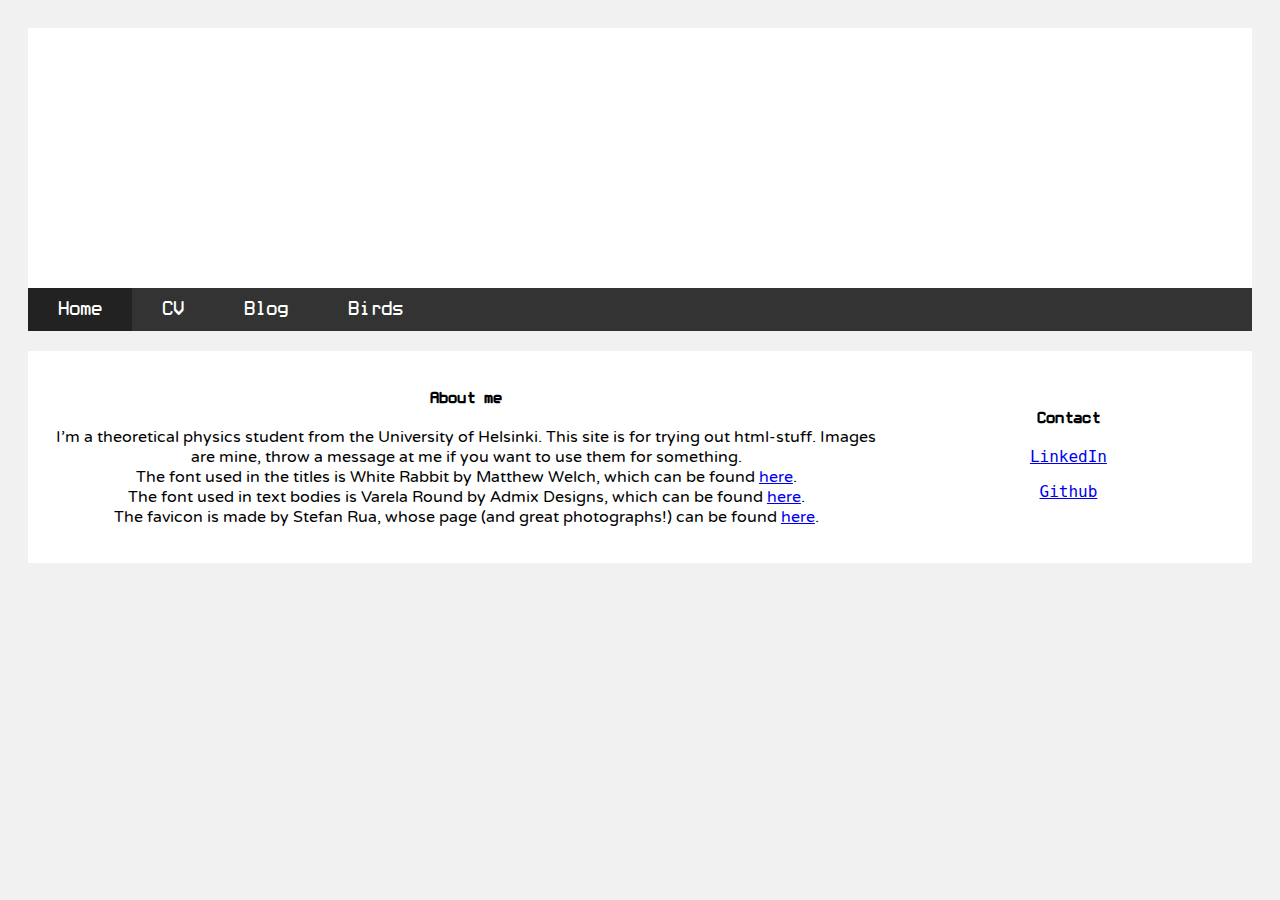
==== index.html @ ccadb1e1 "credits where credit is due" ====
<!DOCTYPE html>
<html>
  <head>

    <meta charset="UTF-8" name="viewport" content="width=device-width, initial-scale=1">
    <link rel="shortcut icon" type="image/x-icon" href="birbu-icon.png">
    <style>
      .image-container {
      position:relative;
      margin:0 auto;
      background:url(https://imgur.com/GfShVzf.jpg) no-repeat center center;
      background-size:cover;
      max-width:1800px;
      width:100%;
      height:100%;
      }
    </style>
    <link rel="stylesheet" type="text/css" href="website.css">

    <title>Homepage - Ronja Öhrnberg</title>
  </head>
  <body>

    <div class="header"> 
      <div class="container">
	<div class="image-container"><h3>My homepage</h3>
	  
	</div>

      </div>
      	
    </div>
    <ul>
      <li><a class="active" href="index.html">Home</a></li>
      <li><a href="cv.html">CV</a></li>
      <li><a href="blog.html">Blog</a></li>
      <li><a href="birds.html">Birds</a></li>
    </ul>


<!--    <div class="row">
      <div class="column">
	<div class="card">
	  <h1 style="text-align:center;">Site where I try html things</h1>
	  <p class="monospace">Welcome. I also try internet things. Maybe blog things too.</p>
	</div>
      </div>
    </div> -->

    <div class="row">
      <div class="rightsidebar">
	<div class="card">
	  <h4 style="text-align:center;">Contact</h4>
	  <p style="text-align:center; font-family: monaco,Consolas,Lucida Console,monospace;"> <a href="https://www.linkedin.com/in/ronja-%C3%B6hrnberg/" target="_blank">LinkedIn</a> </p>
	  <p style="text-align:center; font-family: monaco,Consolas,Lucida Console,monospace;"> <a href="https://github.com/ronjaohrnberg" target="_blank">Github</a> </p>
	</div>
      </div>
<!--    </div>

    <div class="row"> -->
      <div class="column">
	<div class="card">
	  <h4 style="text-align:center;">About me</h4>
	  <p class="sansserif" style="text-align:center; width:100%;"> I'm a theoretical physics student from the University of Helsinki. This site is for trying out html-stuff. Images are mine, throw a message at me if you want to use them for something. <br> The font used in the titles is White Rabbit by Matthew Welch, which can be found <a href="https://www.fontsquirrel.com/fonts/white-rabbit" target="_blank">here</a>. <br> The font used in text bodies is Varela Round by Admix Designs, which can be found <a href="https://www.fontsquirrel.com/fonts/varela-round" target="_blank">here</a>. <br> The favicon is made by Stefan Rua, whose page (and great photographs!) can be found <a href="https://stefanrua.github.io" target="_blank">here</a>.</p>
	</div>
      </div>
    </div>

  </body>
</html>
---- website.css ----
@font-face{
    font-family: 'WhiteRabbit';
    src: url('whitrabt-webfont.woff') format('woff');
}


@font-face{
    font-family: 'Varela';
    src: url('VarelaRound-Regular-webfont.woff') format('woff');
}

.serif {
    //font-family: "Times New Roman", Times, serif;
    font-family: Varela;
}

.sansserif {
    // font-family: Arial, Helvetica, sans-serif;
    //font-family: Lato, sans-serif;
    font-family: Varela;
}

.monospace {
    font-family: monaco,Consolas,Lucida Console,monospace;
}

ul {
    list-style-type: none;
    margin: 0;
    padding: 0;
    overflow: hidden;
    background-color: #333;
}

li {
    float: left;
}

li a {
    font-family: WhiteRabbit;
    font-size: 20px;
    display: block;
    color: white;
    text-align: center;
    padding: 14px 30px;
    text-decoration: none;
}

li a:hover:not(.active) {
    background-color: #111;
}

.active {
    background-color: #222;
}

/* Header/Blog Title */
.header {
    padding: 30px;
    font-size: 40px;
    text-align: center;
    background: white;
}

body {
    font-family: sansserif;
    padding: 20px;
    background: #f1f1f1;
}


.card {
    background-color: white;
    padding: 20px;
    margin-top: 20px;
}

.row:after {
    content: "";
    display: table;
    clear: both;
}

.column {
    float: center;
    width: 100%;
}


.leftcolumn {
    float: left;
    width: 50%;
    padding: 0px;

}

.rightsidebar {
    float: right;
    width: 30%;
    padding: 0px;
}

.container {
    width: 100%;
    height:200px;
}

.image-container {
    position:relative;
    margin:0 auto;
    background-size:cover;
    max-width:1800px;
    width:100%;
    height:100%;
}

h3 {
    font-family: WhiteRabbit;
    position: absolute;
    left: 50%;
    top: 50%;
    color: white;
    transform: translate(-50%, -50%);
}

h4 {font-family: WhiteRabbit;}
h2 {font-family: WhiteRabbit;}
//p {font-family: Lato,sansserif;}
p {font-family: Varela}
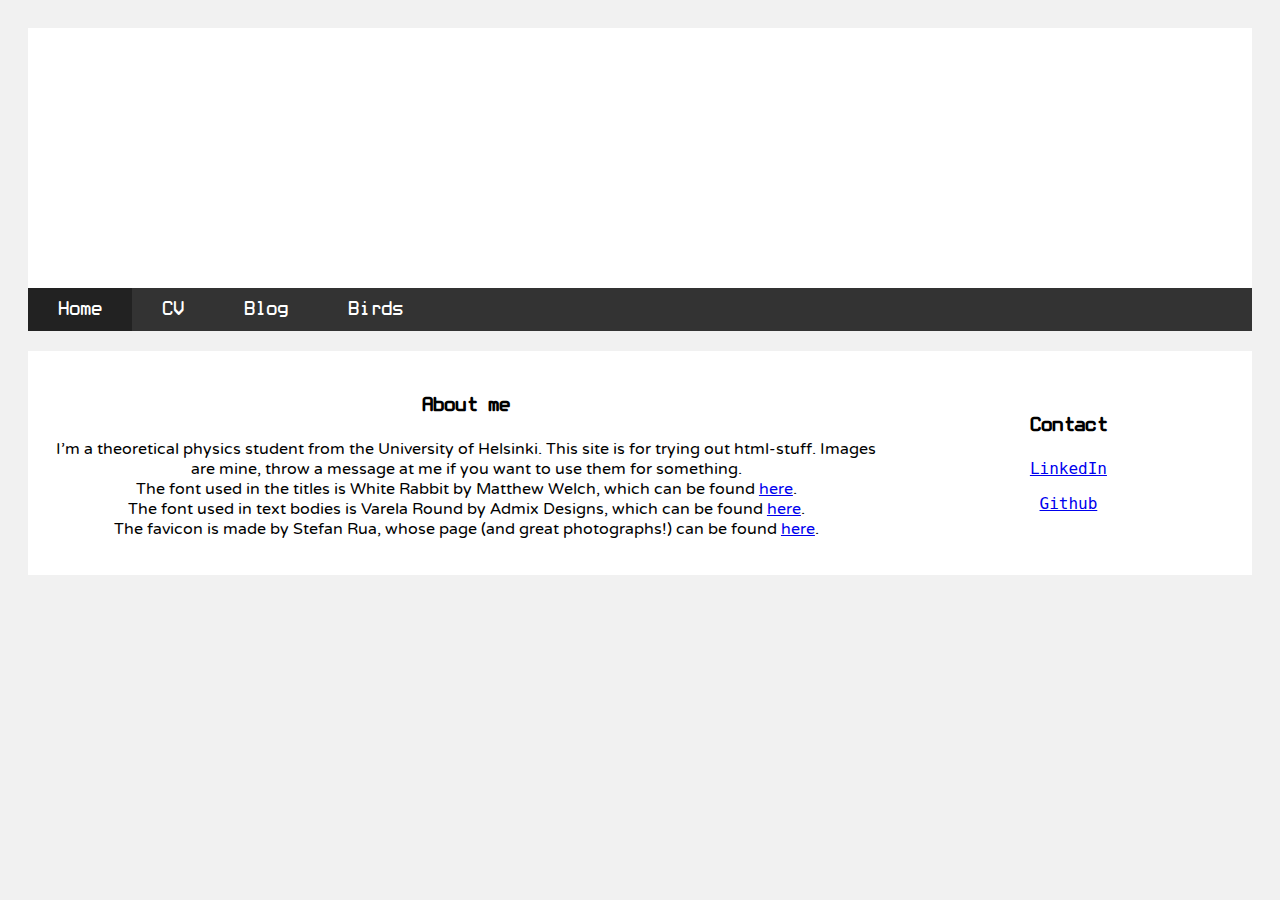
==== commit 8da95334: "column min width added" ====
--- a/index.html
+++ b/index.html
@@ -58,7 +58,7 @@
 <!--    </div>
 
     <div class="row"> -->
-      <div class="column">
+      <div class="column" style="mind-width:500px;">
 	<div class="card">
 	  <h4 style="text-align:center;">About me</h4>
 	  <p class="sansserif" style="text-align:center; width:100%;"> I'm a theoretical physics student from the University of Helsinki. This site is for trying out html-stuff. Images are mine, throw a message at me if you want to use them for something. <br> The font used in the titles is White Rabbit by Matthew Welch, which can be found <a href="https://www.fontsquirrel.com/fonts/white-rabbit" target="_blank">here</a>. <br> The font used in text bodies is Varela Round by Admix Designs, which can be found <a href="https://www.fontsquirrel.com/fonts/varela-round" target="_blank">here</a>. <br> The favicon is made by Stefan Rua, whose page (and great photographs!) can be found <a href="https://stefanrua.github.io" target="_blank">here</a>.</p>
--- a/website.css
+++ b/website.css
@@ -124,7 +124,7 @@
     transform: translate(-50%, -50%);
 }
 
-h4 {font-family: WhiteRabbit;}
+h4 {font-family: WhiteRabbit; font-size: 20px;}
 h2 {font-family: WhiteRabbit;}
 //p {font-family: Lato,sansserif;}
 p {font-family: Varela}
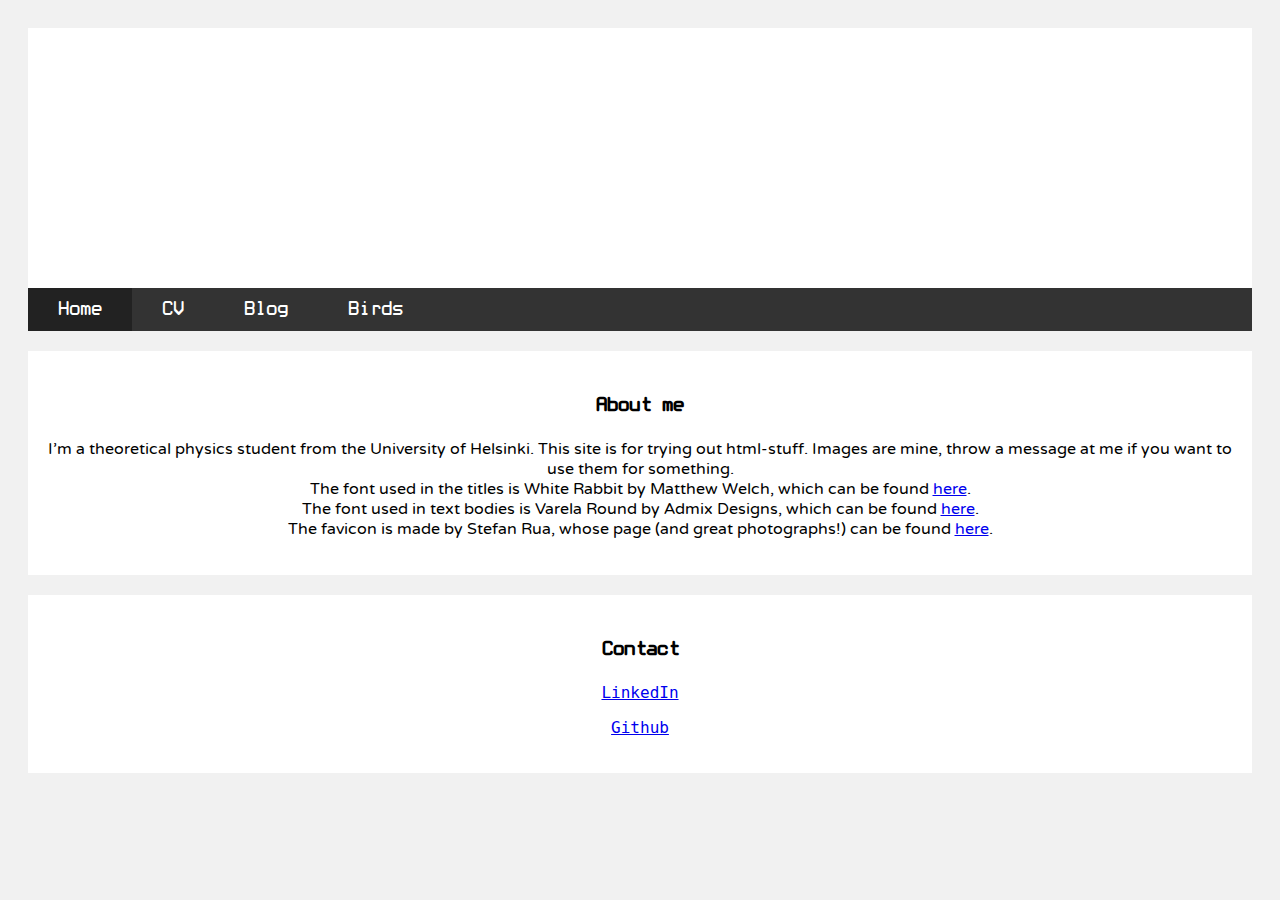
==== commit a6686c3d: "contact box below" ====
--- a/index.html
+++ b/index.html
@@ -47,18 +47,9 @@
       </div>
     </div> -->
 
+
     <div class="row">
-      <div class="rightsidebar">
-	<div class="card">
-	  <h4 style="text-align:center;">Contact</h4>
-	  <p style="text-align:center; font-family: monaco,Consolas,Lucida Console,monospace;"> <a href="https://www.linkedin.com/in/ronja-%C3%B6hrnberg/" target="_blank">LinkedIn</a> </p>
-	  <p style="text-align:center; font-family: monaco,Consolas,Lucida Console,monospace;"> <a href="https://github.com/ronjaohrnberg" target="_blank">Github</a> </p>
-	</div>
-      </div>
-<!--    </div>
-
-    <div class="row"> -->
-      <div class="column" style="mind-width:500px;">
+      <div class="column" style="mind-width:0px;"> 
 	<div class="card">
 	  <h4 style="text-align:center;">About me</h4>
 	  <p class="sansserif" style="text-align:center; width:100%;"> I'm a theoretical physics student from the University of Helsinki. This site is for trying out html-stuff. Images are mine, throw a message at me if you want to use them for something. <br> The font used in the titles is White Rabbit by Matthew Welch, which can be found <a href="https://www.fontsquirrel.com/fonts/white-rabbit" target="_blank">here</a>. <br> The font used in text bodies is Varela Round by Admix Designs, which can be found <a href="https://www.fontsquirrel.com/fonts/varela-round" target="_blank">here</a>. <br> The favicon is made by Stefan Rua, whose page (and great photographs!) can be found <a href="https://stefanrua.github.io" target="_blank">here</a>.</p>
@@ -66,6 +57,16 @@
       </div>
     </div>
 
+    <div class="row">
+      <!-- <div class="rightsidebar"> -->
+	<div class="column" style="mind-width:0px;">
+	<div class="card" style="min-width:0px">
+	  <h4 style="text-align:center;">Contact</h4>
+	  <p style="text-align:center; font-family: monaco,Consolas,Lucida Console,monospace;"> <a href="https://www.linkedin.com/in/ronja-%C3%B6hrnberg/" target="_blank">LinkedIn</a> </p>
+	  <p style="text-align:center; font-family: monaco,Consolas,Lucida Console,monospace;"> <a href="https://github.com/ronjaohrnberg" target="_blank">Github</a> </p>
+	</div>
+      </div>
+   </div>
   </body>
 </html>
 
--- a/website.css
+++ b/website.css
@@ -74,6 +74,7 @@
     background-color: white;
     padding: 20px;
     margin-top: 20px;
+    min-width: 300px;
 }
 
 .row:after {
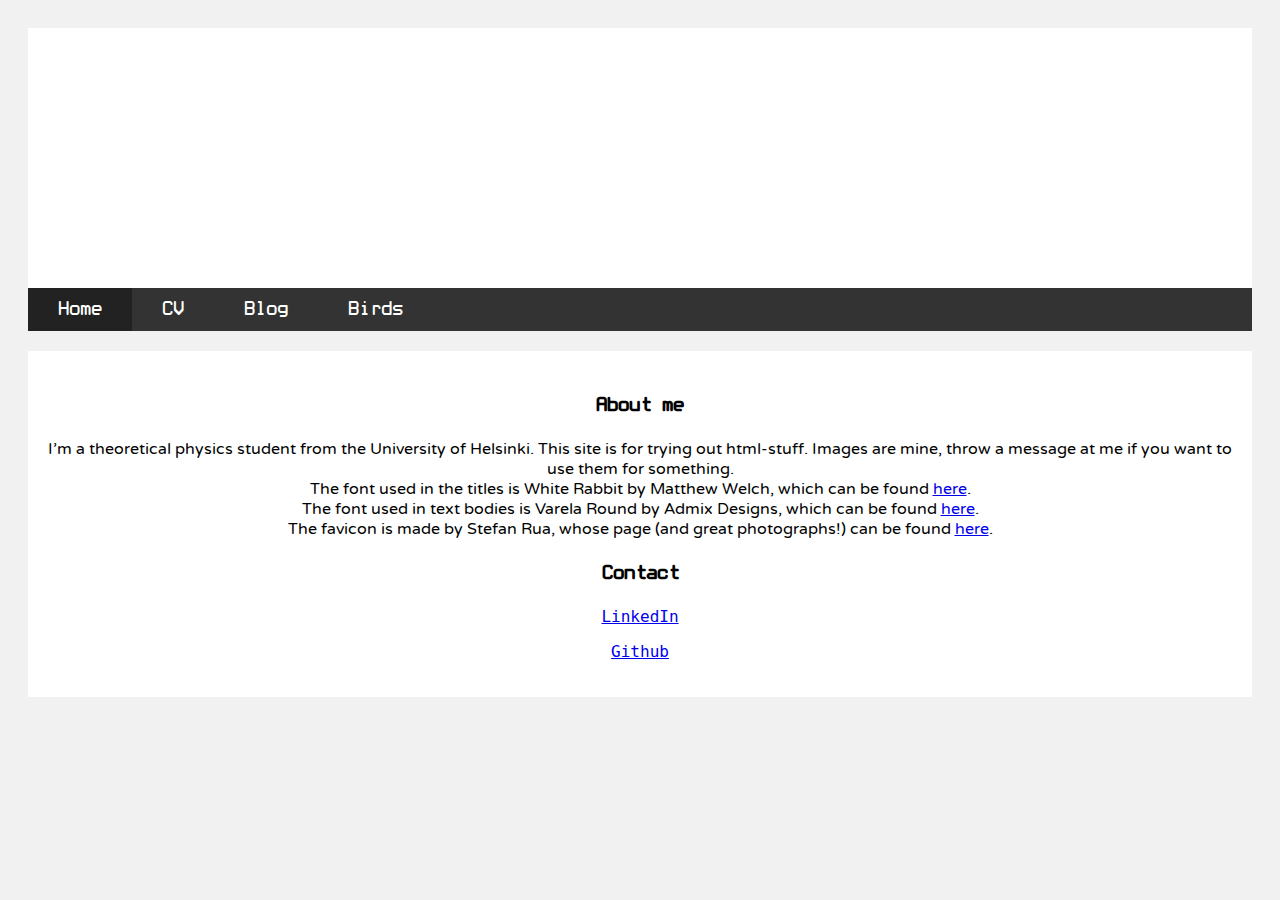
==== commit 4ce32e92: "contact box together" ====
--- a/index.html
+++ b/index.html
@@ -49,18 +49,18 @@
 
 
     <div class="row">
-      <div class="column" style="mind-width:0px;"> 
-	<div class="card">
+      <div class="column" style="min-width:0px;"> 
+	<div class="card" style="min-width:0px;"> 
 	  <h4 style="text-align:center;">About me</h4>
 	  <p class="sansserif" style="text-align:center; width:100%;"> I'm a theoretical physics student from the University of Helsinki. This site is for trying out html-stuff. Images are mine, throw a message at me if you want to use them for something. <br> The font used in the titles is White Rabbit by Matthew Welch, which can be found <a href="https://www.fontsquirrel.com/fonts/white-rabbit" target="_blank">here</a>. <br> The font used in text bodies is Varela Round by Admix Designs, which can be found <a href="https://www.fontsquirrel.com/fonts/varela-round" target="_blank">here</a>. <br> The favicon is made by Stefan Rua, whose page (and great photographs!) can be found <a href="https://stefanrua.github.io" target="_blank">here</a>.</p>
-	</div>
-      </div>
-    </div>
+    <!-- 	</div> -->
+    <!--   </div> -->
+    <!-- </div> -->
 
-    <div class="row">
-      <!-- <div class="rightsidebar"> -->
-	<div class="column" style="mind-width:0px;">
-	<div class="card" style="min-width:0px">
+    <!-- <div class="row"> -->
+    <!--   <\!-- <div class="rightsidebar"> -\-> -->
+    <!-- 	<div class="column" style="min-width:0px;"> -->
+    <!-- 	<div class="card" style="min-width:0px"> -->
 	  <h4 style="text-align:center;">Contact</h4>
 	  <p style="text-align:center; font-family: monaco,Consolas,Lucida Console,monospace;"> <a href="https://www.linkedin.com/in/ronja-%C3%B6hrnberg/" target="_blank">LinkedIn</a> </p>
 	  <p style="text-align:center; font-family: monaco,Consolas,Lucida Console,monospace;"> <a href="https://github.com/ronjaohrnberg" target="_blank">Github</a> </p>
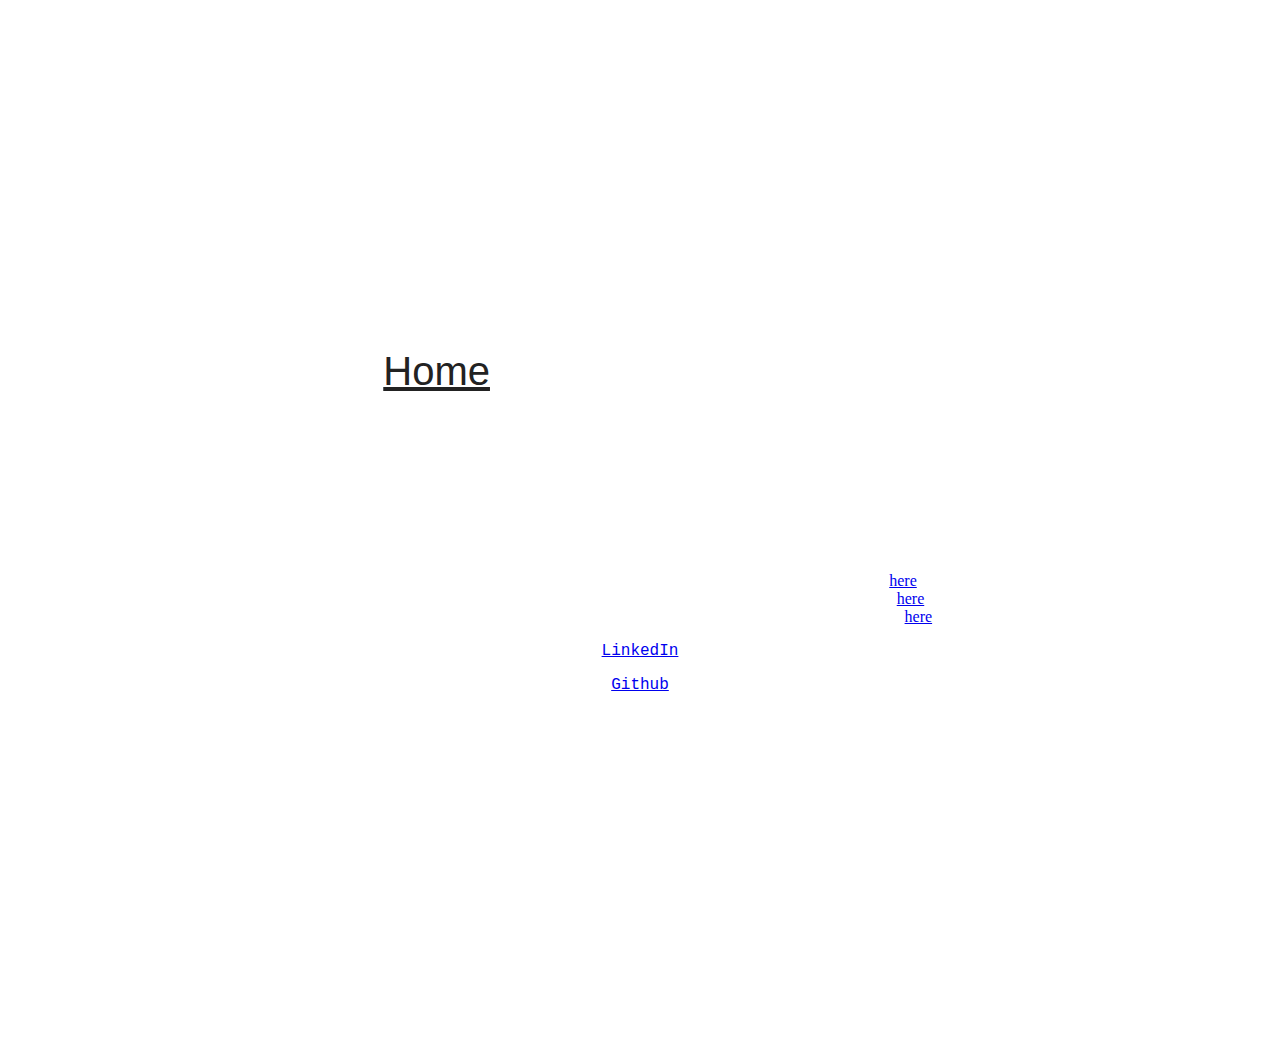
==== commit 82ee5112: "cv update, home update" ====
--- a/index.html
+++ b/index.html
@@ -5,68 +5,139 @@
     <meta charset="UTF-8" name="viewport" content="width=device-width, initial-scale=1">
     <link rel="shortcut icon" type="image/x-icon" href="birbu-icon.png">
     <style>
+      .container {
+	  position: relative;
+	  padding: 300px 0px;
+	  /* background:url(https://imgur.com/GfShVzf.jpg) no-repeat center center; */
+	  /* padding: 25px; */
+	  background: url(https://imgur.com/GfShVzf.jpg);
+	  background-repeat: no-repeat;
+	  background-size: auto;
+	  
+      }
+      ul {
+	  list-style-type: none;
+	  margin: 0;
+	  padding: 0;
+	  overflow: hidden;
+	  
+	  //background-color: #ffffff;
+	  /* float: none; */
+	  position: absolute;
+	  /* top: 50%; */
+	  left: 50%;
+	  transform: translate(-50%, -100%);//	  position: relative;
+	  // opacity: 0.1;
+      }
+
+      li {
+	  float: left;
+	  //left: 50%;
+
+      }
+
+      li a {
+	  text-align: center;
+	  font-family: Arial; // WhiteRabbit;
+	  font-size: 40px;
+	  display: block;
+	  color: #ffffff;
+	  text-align: center;
+	  padding: 14px 30px;
+	  text-decoration: none;
+      }
+
+      li a:hover:not(.active) {
+	  //background-color: #888;
+	  color: #666;
+	  text-decoration: underline;
+      }
+
+      .active {
+	  //background-color: #999;
+	  color: #222;
+	  text-decoration: underline;
+      }
+
       .image-container {
-      position:relative;
-      margin:0 auto;
-      background:url(https://imgur.com/GfShVzf.jpg) no-repeat center center;
-      background-size:cover;
-      max-width:1800px;
-      width:100%;
-      height:100%;
+      /* position:relative; */
+      /* margin:0 auto; */
+	  /* background:url(https://imgur.com/GfShVzf.jpg); */
+	  /* background-repeat:no-repeat; /\* center center; *\/ */
+	  /* background-size:100px 100px; /\* cover; *\/ */
+      /* max-width:1800px; */
+      /* width:100%; */
+	  /* height:100%; */
+	  border: 2px solid black;
+	  padding: 25px;
+	  background: url(https://imgur.com/GfShVzf.jpg);
+	  background-repeat: no-repeat;
+	  background-size: auto;
       }
     </style>
-    <link rel="stylesheet" type="text/css" href="website.css">
+    <!-- <link rel="stylesheet" type="text/css" href="website.css"> -->
 
     <title>Homepage - Ronja Öhrnberg</title>
   </head>
   <body>
 
-    <div class="header"> 
-      <div class="container">
-	<div class="image-container"><h3>My homepage</h3>
+<!--     <div class="header">  -->
+<!--       <div class="container"> -->
+<!-- 	<div class="image-container"><h3>My homepage</h3> -->
 	  
-	</div>
+<!-- 	</div> -->
 
-      </div>
+<!--       </div> -->
       	
-    </div>
+<!--     </div> -->
+
+<div class="container">
+  <div style="padding:100px">
     <ul>
       <li><a class="active" href="index.html">Home</a></li>
       <li><a href="cv.html">CV</a></li>
       <li><a href="blog.html">Blog</a></li>
       <li><a href="birds.html">Birds</a></li>
     </ul>
+  </div>
+ <div style="padding:30px">   
+    <p class="sansserif" style="text-align:center; width:100%;color:white;"> Images are mine, fonts and favicons by other people. <br> The font used in the titles is White Rabbit by Matthew Welch, which can be found <a href="https://www.fontsquirrel.com/fonts/white-rabbit" target="_blank">here</a>. <br> The font used in text bodies is Varela Round by Admix Designs, which can be found <a href="https://www.fontsquirrel.com/fonts/varela-round" target="_blank">here</a>. <br> The favicon is made by Stefan Rua, whose page (and great photographs!) can be found <a href="https://stefanrua.github.io" target="_blank">here</a>.</p>
+	  <p style="text-align:center; font-family: monaco,Consolas,Lucida Console,monospace;"> <a href="https://www.linkedin.com/in/ronja-%C3%B6hrnberg/" target="_blank">LinkedIn</a> </p>
+	  <p style="text-align:center; font-family: monaco,Consolas,Lucida Console,monospace;"> <a href="https://github.com/ronjaohrnberg" target="_blank">Github</a> </p>
+ </div>
+ </div>
+    
+
+<!-- <\!--    <div class="row"> -->
+<!--       <div class="column"> -->
+<!-- 	<div class="card"> -->
+<!-- 	  <h1 style="text-align:center;">Site where I try html things</h1> -->
+<!-- 	  <p class="monospace">Welcome. I also try internet things. Maybe blog things too.</p> -->
+<!-- 	</div> -->
+<!--       </div> -->
+<!--     </div> -\-> -->
 
 
-<!--    <div class="row">
-      <div class="column">
-	<div class="card">
-	  <h1 style="text-align:center;">Site where I try html things</h1>
-	  <p class="monospace">Welcome. I also try internet things. Maybe blog things too.</p>
-	</div>
-      </div>
-    </div> -->
 
+   <!--   <div class="row"> -->
+   <!--    <div class="column" style="min-width:0px;"> -->
+   <!-- 	<div class="card" style="min-width:0px;"> -->
+   <!-- 	  <\!-- <h4 style="text-align:center;">About me</h4> -\-> -->
+   <!-- 	  <p class="sansserif" style="text-align:center; width:100%;"> Images are mine, fonts and favicons by other people. <br> The font used in the titles is White Rabbit by Matthew Welch, which can be found <a href="https://www.fontsquirrel.com/fonts/white-rabbit" target="_blank">here</a>. <br> The font used in text bodies is Varela Round by Admix Designs, which can be found <a href="https://www.fontsquirrel.com/fonts/varela-round" target="_blank">here</a>. <br> The favicon is made by Stefan Rua, whose page (and great photographs!) can be found <a href="https://stefanrua.github.io" target="_blank">here</a>.</p> -->
+   <!--  <\!-- 	</div> -\-> -->
+   <!--  <\!--   </div> -\-> -->
+   <!--  <\!-- </div> -\-> -->
 
-    <div class="row">
-      <div class="column" style="min-width:0px;"> 
-	<div class="card" style="min-width:0px;"> 
-	  <h4 style="text-align:center;">About me</h4>
-	  <p class="sansserif" style="text-align:center; width:100%;"> I'm a theoretical physics student from the University of Helsinki. This site is for trying out html-stuff. Images are mine, throw a message at me if you want to use them for something. <br> The font used in the titles is White Rabbit by Matthew Welch, which can be found <a href="https://www.fontsquirrel.com/fonts/white-rabbit" target="_blank">here</a>. <br> The font used in text bodies is Varela Round by Admix Designs, which can be found <a href="https://www.fontsquirrel.com/fonts/varela-round" target="_blank">here</a>. <br> The favicon is made by Stefan Rua, whose page (and great photographs!) can be found <a href="https://stefanrua.github.io" target="_blank">here</a>.</p>
-    <!-- 	</div> -->
-    <!--   </div> -->
-    <!-- </div> -->
-
-    <!-- <div class="row"> -->
-    <!--   <\!-- <div class="rightsidebar"> -\-> -->
-    <!-- 	<div class="column" style="min-width:0px;"> -->
-    <!-- 	<div class="card" style="min-width:0px"> -->
-	  <h4 style="text-align:center;">Contact</h4>
-	  <p style="text-align:center; font-family: monaco,Consolas,Lucida Console,monospace;"> <a href="https://www.linkedin.com/in/ronja-%C3%B6hrnberg/" target="_blank">LinkedIn</a> </p>
-	  <p style="text-align:center; font-family: monaco,Consolas,Lucida Console,monospace;"> <a href="https://github.com/ronjaohrnberg" target="_blank">Github</a> </p>
-	</div>
-      </div>
-   </div>
+   <!--  <\!-- <div class="row"> -\-> -->
+   <!--  <\!--   <\\!-- <div class="rightsidebar"> -\\-> -\-> -->
+   <!--  <\!-- 	<div class="column" style="min-width:0px;"> -\-> -->
+   <!--  <\!-- 	<div class="card" style="min-width:0px"> -\-> -->
+   <!-- 	  <\!-- <h4 style="text-align:center;">Contact</h4> -\-> -->
+   <!-- 	  <p style="text-align:center; font-family: monaco,Consolas,Lucida Console,monospace;"> <a href="https://www.linkedin.com/in/ronja-%C3%B6hrnberg/" target="_blank">LinkedIn</a> </p> -->
+   <!-- 	  <p style="text-align:center; font-family: monaco,Consolas,Lucida Console,monospace;"> <a href="https://github.com/ronjaohrnberg" target="_blank">Github</a> </p> -->
+   <!-- 	</div> -->
+   <!--    </div> -->
+   <!-- </div> -->
   </body>
 </html>
 
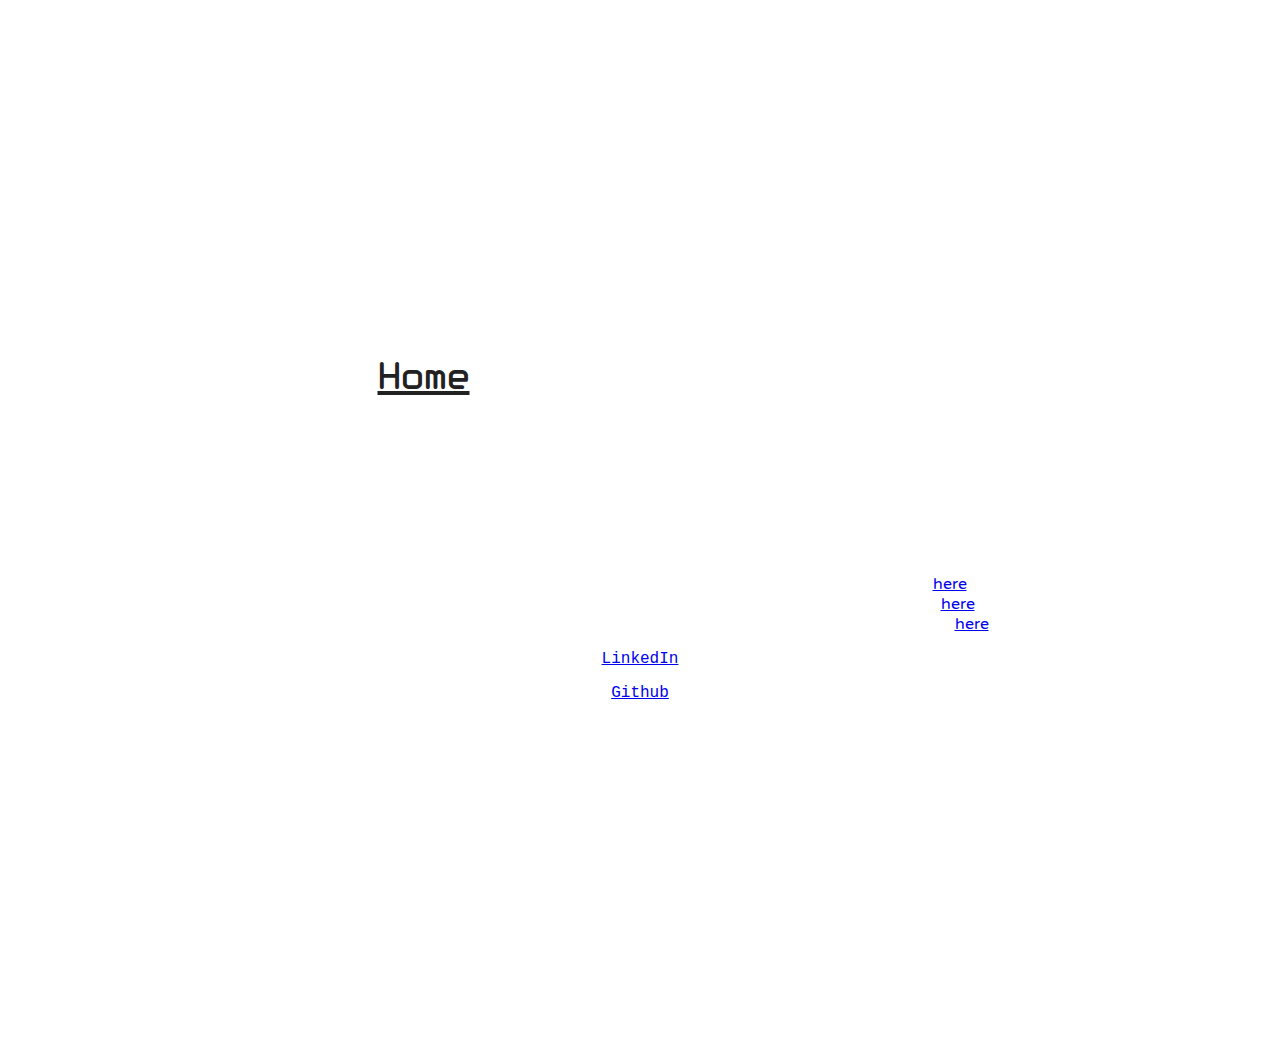
==== commit a5e2821d: "index fonts" ====
--- a/index.html
+++ b/index.html
@@ -1,10 +1,18 @@
 <!DOCTYPE html>
 <html>
   <head>
-
     <meta charset="UTF-8" name="viewport" content="width=device-width, initial-scale=1">
     <link rel="shortcut icon" type="image/x-icon" href="birbu-icon.png">
     <style>
+      @font-face {
+	  font-family: WhiteRabbit;
+	  src: url('whitrabt-webfont.woff') format('woff');
+      }
+      @font-face{
+	  font-family: 'Varela';
+	  src: url('VarelaRound-Regular-webfont.woff') format('woff');
+      }
+
       .container {
 	  position: relative;
 	  padding: 300px 0px;
@@ -38,18 +46,19 @@
 
       li a {
 	  text-align: center;
-	  font-family: Arial; // WhiteRabbit;
-	  font-size: 40px;
-	  display: block;
-	  color: #ffffff;
-	  text-align: center;
-	  padding: 14px 30px;
-	  text-decoration: none;
+      	  font-family: WhiteRabbit;
+	  /* font-family: url('whitrabt-webfont.woff') format('woff'); */
+      	  font-size: 40px;
+      	  display: block;
+      	  color: #ffffff;
+      	  text-align: center;
+      	  padding: 14px 30px;
+      	  text-decoration: none;
       }
 
       li a:hover:not(.active) {
 	  //background-color: #888;
-	  color: #666;
+	  /* color: #666; */
 	  text-decoration: underline;
       }
 
@@ -68,11 +77,11 @@
       /* max-width:1800px; */
       /* width:100%; */
 	  /* height:100%; */
-	  border: 2px solid black;
-	  padding: 25px;
-	  background: url(https://imgur.com/GfShVzf.jpg);
-	  background-repeat: no-repeat;
-	  background-size: auto;
+	  /* border: 2px solid black; */
+	  /* padding: 25px; */
+	  /* background: url(https://imgur.com/GfShVzf.jpg); */
+	  /* background-repeat: no-repeat; */
+	  /* background-size: auto; */
       }
     </style>
     <!-- <link rel="stylesheet" type="text/css" href="website.css"> -->
@@ -92,7 +101,7 @@
 <!--     </div> -->
 
 <div class="container">
-  <div style="padding:100px">
+  <div style="padding:100px;">
     <ul>
       <li><a class="active" href="index.html">Home</a></li>
       <li><a href="cv.html">CV</a></li>
@@ -100,8 +109,8 @@
       <li><a href="birds.html">Birds</a></li>
     </ul>
   </div>
- <div style="padding:30px">   
-    <p class="sansserif" style="text-align:center; width:100%;color:white;"> Images are mine, fonts and favicons by other people. <br> The font used in the titles is White Rabbit by Matthew Welch, which can be found <a href="https://www.fontsquirrel.com/fonts/white-rabbit" target="_blank">here</a>. <br> The font used in text bodies is Varela Round by Admix Designs, which can be found <a href="https://www.fontsquirrel.com/fonts/varela-round" target="_blank">here</a>. <br> The favicon is made by Stefan Rua, whose page (and great photographs!) can be found <a href="https://stefanrua.github.io" target="_blank">here</a>.</p>
+ <div style="padding:30px;font-family:Varela;">   
+    <p class="sansserif" style="text-align:center; width:100%;color:white;font-family:Varela"> Images are mine, fonts and favicons by other people. <br> The font used in the titles is White Rabbit by Matthew Welch, which can be found <a href="https://www.fontsquirrel.com/fonts/white-rabbit" target="_blank">here</a>. <br> The font used in text bodies is Varela Round by Admix Designs, which can be found <a href="https://www.fontsquirrel.com/fonts/varela-round" target="_blank">here</a>. <br> The favicon is made by Stefan Rua, whose page (and great photographs!) can be found <a href="https://stefanrua.github.io" target="_blank">here</a>.</p>
 	  <p style="text-align:center; font-family: monaco,Consolas,Lucida Console,monospace;"> <a href="https://www.linkedin.com/in/ronja-%C3%B6hrnberg/" target="_blank">LinkedIn</a> </p>
 	  <p style="text-align:center; font-family: monaco,Consolas,Lucida Console,monospace;"> <a href="https://github.com/ronjaohrnberg" target="_blank">Github</a> </p>
  </div>
